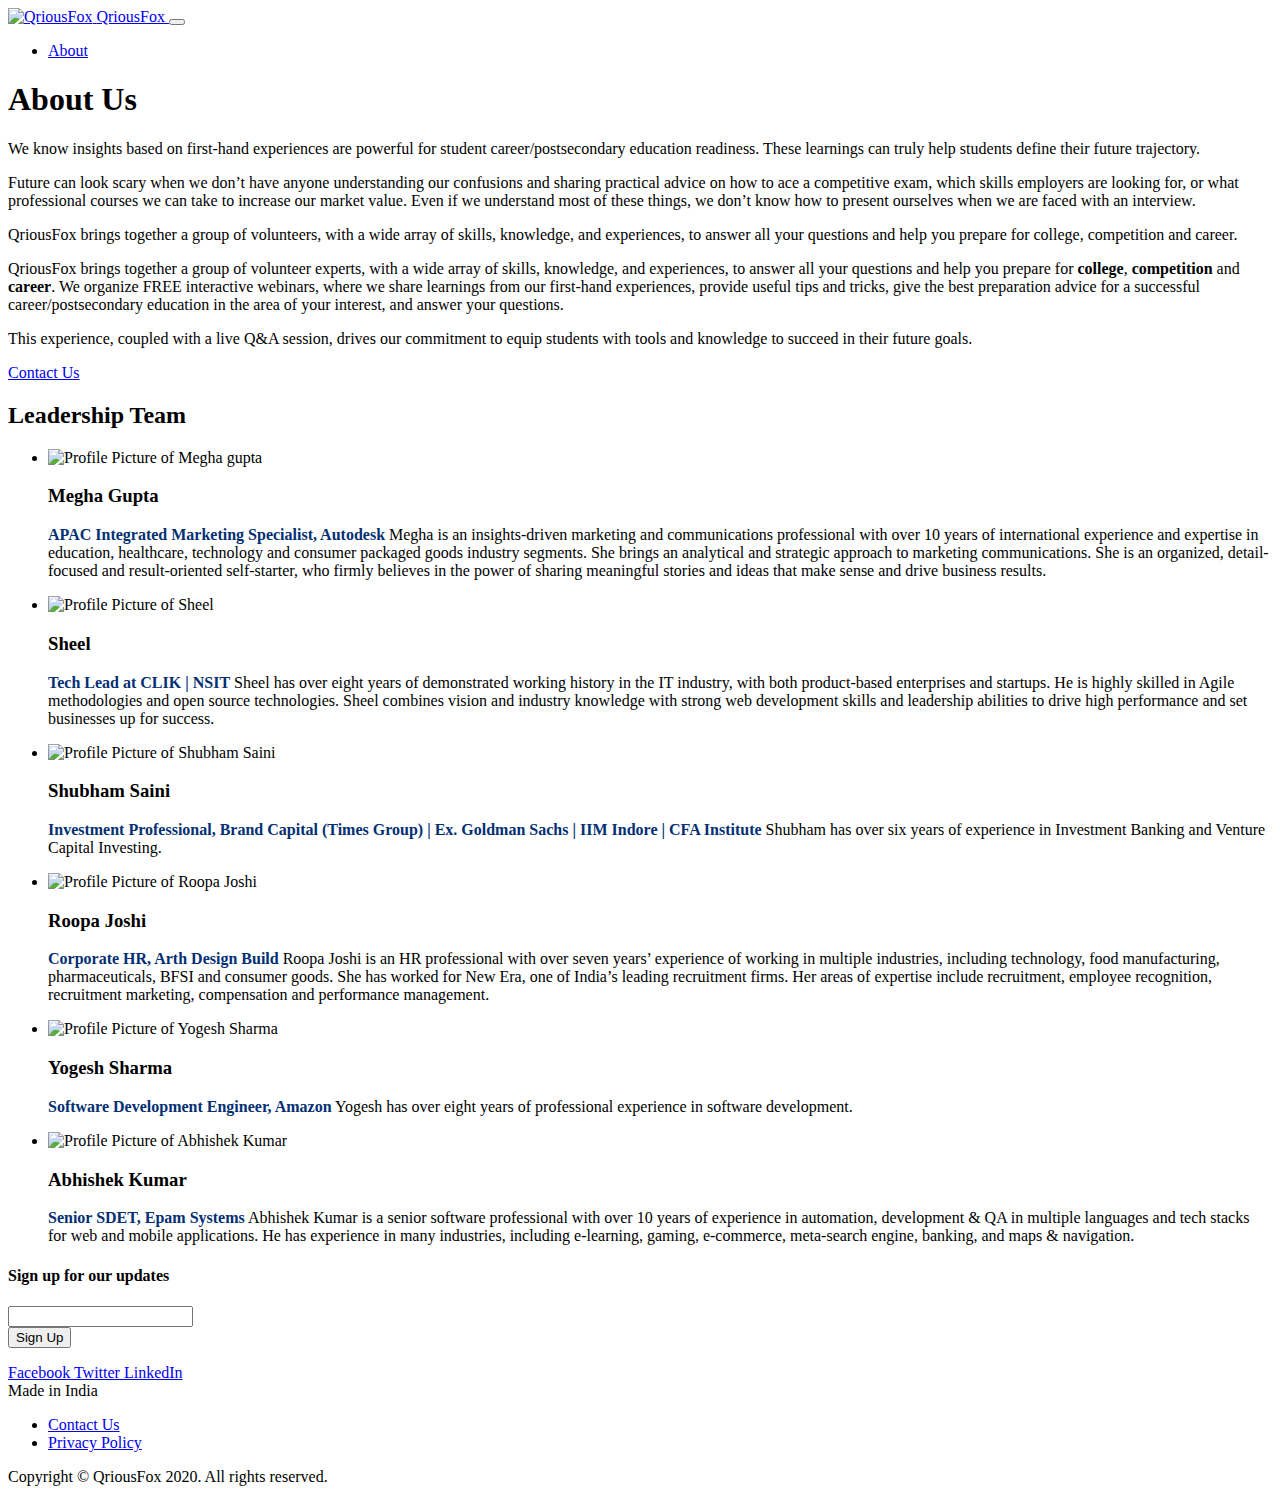
==== about.html @ caeaa798 "updated about us and name curiousfox to Qriousfox" ====
<html lang="en">

<head>
  <meta charset="utf-8">
  <title>About | Qrious Fox</title>


  <meta name="generator" content="Hugo 0.49.2">
  <meta charset="utf-8">
  <meta name="viewport" content="width=device-width, initial-scale=1, viewport-fit=cover">
  <base href="/">
  <title>Qrious Fox: Interact with future you</title>
  <meta name="description"
    content="QriousFox connects schools and college student  with industry experts who want to help students discover and build their professional interests, passions, and strengths.">

  <meta property="og:title" content="QriousFox: Work-based learning for school and college students">
  <meta property="og:type" content="website">
  <meta property="og:image" content="https://sheelpriy.github.io/images/q.m122.jpg">




  <link rel="stylesheet"
    href="https://d33wubrfki0l68.cloudfront.net/css/9fc21f8d74f7af740db2b15cad23321b2af7f7ea/main.90816.css">

  <link rel="icon" type="image/png" href="/favicon.png">
  <link href="https://fonts.googleapis.com/css?family=Maitree|Rosario:700|Work+Sans:200,400,500,600" rel="stylesheet">
  <script type="text/javascript" async="" src="https://www.google-analytics.com/analytics.js"></script>
  <script id="typef_orm_share" src="https://embed.typeform.com/embed.js"></script>
  <script src="https://kit.fontawesome.com/13265c37a9.js" crossorigin="anonymous"></script>
  <link href="https://kit-free.fontawesome.com/releases/latest/css/free-v4-shims.min.css" media="all" rel="stylesheet">
  <link href="https://kit-free.fontawesome.com/releases/latest/css/free-v4-font-face.min.css" media="all"
    rel="stylesheet">
  <link href="https://kit-free.fontawesome.com/releases/latest/css/free.min.css" media="all" rel="stylesheet">
  <!-- Global site tag (gtag.js) - Google Analytics -->
  <!-- Google Tag Manager -->
  <script>(function (w, d, s, l, i) {
      w[l] = w[l] || []; w[l].push({
        'gtm.start':
          new Date().getTime(), event: 'gtm.js'
      }); var f = d.getElementsByTagName(s)[0],
        j = d.createElement(s), dl = l != 'dataLayer' ? '&l=' + l : ''; j.async = true; j.src =
          'https://www.googletagmanager.com/gtm.js?id=' + i + dl; f.parentNode.insertBefore(j, f);
    })(window, document, 'script', 'dataLayer', 'GTM-WF23ZV5');</script>
  <!-- End Google Tag Manager -->

  <style type="text/css">
    #mc_embed_signup input.mce_inline_error {
      border-color: #6B0505;
    }

    #mc_embed_signup div.mce_inline_error {
      margin: 0 0 1em 0;
      padding: 5px 10px;
      background-color: #6B0505;
      font-weight: bold;
      z-index: 1;
      color: #fff;
    }
  </style>
  <style>
    @keyframes spinner-line-fade-more {

      0%,
      100% {
        opacity: 0;
        /* minimum opacity */
      }

      1% {
        opacity: 1;
      }
    }

    @keyframes spinner-line-fade-quick {

      0%,
      39%,
      100% {
        opacity: 0.25;
        /* minimum opacity */
      }

      40% {
        opacity: 1;
      }
    }

    @keyframes spinner-line-fade-default {

      0%,
      100% {
        opacity: 0.22;
        /* minimum opacity */
      }

      1% {
        opacity: 1;
      }
    }

    @keyframes spinner-line-shrink {

      0%,
      25%,
      100% {
        /* minimum scale and opacity */
        transform: scale(0.5);
        opacity: 0.25;
      }

      26% {
        transform: scale(1);
        opacity: 1;
      }
    }
  </style>
  <style type="text/css">
    /* Copyright 2014-present Evernote Corporation. All rights reserved. */
    @keyframes caretBlink {
      from {
        opacity: 1.0;
      }

      to {
        opacity: 0.0;
      }
    }

    @keyframes rotateSpinner {
      from {
        transform: rotate(0deg);
      }

      to {
        transform: rotate(360deg);
      }
    }

    #text-tool-caret {
      animation-name: caretBlink;
      animation-iteration-count: infinite;
      animation-timing-function: cubic-bezier(1.0, 0, 0, 1.0);
      animation-duration: 1s;
    }

    #en-markup-loading-spinner {
      position: absolute;
      top: calc(50% - 16px);
      left: calc(50% - 16px);
      width: 32px;
      height: 32px;
    }

    #en-markup-loading-spinner img {
      position: relative;
      top: 0px;
      left: 0px;
      animation-name: rotateSpinner;
      animation-duration: 0.6s;
      animation-iteration-count: infinite;
      animation-timing-function: linear;
    }
  </style>
  <style type="text/css">
    /* Copyright 2014-present Evernote Corporation. All rights reserved. */
    .skitchToastBoxContainer {
      position: absolute;
      width: 100%;
      text-align: center;
      top: 30px;
      -webkit-user-select: none;
      -moz-user-select: none;
      pointer-events: none;
    }

    .skitchToastBox {
      width: 200px;
      height: 16px;
      padding: 12px;
      background-color: rgba(47, 55, 61, 0.95);
      border-radius: 4px;
      color: white;
      cursor: default;
      font-size: 10pt;
      text-shadow: 1px 1px 2px rgba(0, 0, 0, 0.32);
      font-family: 'Soleil', Helvetica, Arial, sans-serif;
      border: 2px rgba(255, 255, 255, 0.38) solid;
    }

    .lang-zh-cn .skitchToastBox {
      font-family: '微软雅黑', 'Microsoft YaHei', SimSun,
        '&#x30E1;&#x30A4;&#x30EA;&#x30AA;', Meiryo, 'MS PGothic', 'Soleil',
        Helvetica, Arial, sans-serif;
    }

    .lang-ja-jp .skitchToastBox {
      font-family: '&#x30E1;&#x30A4;&#x30EA;&#x30AA;', Meiryo, 'MS PGothic',
        '微软雅黑', 'Microsoft YaHei', SimSun, 'Soleil', Helvetica, Arial,
        sans-serif;
    }

    .skitchToast {
      padding-left: 20px;
      padding-right: 20px;
      display: inline-block;
      height: 10px;
      color: #f1f5f8;
      text-align: center;
    }

    .skitchVisible {
      /* Don't remove this class it's a hack used by the Evernote Clipper */
    }
  </style>
  <style type="text/css">
    /* Copyright 2014-present Evernote Corporation. All rights reserved. */

    @font-face {
      font-family: 'Soleil';
      src: url([data-uri]);
      font-weight: normal;
      font-style: normal;
    }
  </style>
  <style type="text/css">
    /* Copyright 2019-present Evernote Corporation. All rights reserved. */

    #en-markup-disabled {
      position: fixed;
      z-index: 9999;
      width: 100%;
      height: 100%;
      top: 0px;
      left: 0px;
      cursor: default;
      -webkit-user-select: none;
    }

    #en-markup-alert-container {
      position: absolute;
      z-index: 9999;
      width: 450px;
      left: calc(50% - 225px);
      top: calc(50% - 85px);
      background-color: white;
      box-shadow: 0 2px 7px 1px rgba(0, 0, 0, 0.35);
      -webkit-user-select: none;
    }

    #en-markup-alert-container .cell-1 {
      position: relative;
      height: 110px;
      width: 105px;
      float: left;
      text-align: center;
      background-image: url([data-uri]);
      background-position: 65% 50%;
      background-repeat: no-repeat;
    }

    #en-markup-alert-container .cell-2 {
      position: relative;
      float: left;
      width: 345px;
      margin-top: 29px;
      margin-bottom: 20px;
    }

    #en-markup-alert-container .cell-2 .cell-2-title {
      margin-bottom: 5px;
      padding-right: 30px;
      font-size: 12pt;
      font-family: Tahoma, Arial;
    }

    #en-markup-alert-container .cell-2 .cell-2-message {
      padding-right: 30px;
      font-size: 9.5pt;
      font-family: Tahoma, Arial;
    }

    #en-markup-alert-container .cell-3 {
      position: relative;
      width: 450px;
      height: 60px;
      float: left;
      background-color: rgb(240, 240, 240);
    }

    #en-markup-alert-container .cell-3 button {
      position: absolute;
      top: 12px;
      right: 15px;
      width: 110px;
      height: 36px;
    }

    #en-markup-alert-container .cell-3 button.alt-button {
      position: absolute;
      top: 12px;
      right: 140px;
      width: 110px;
      height: 36px;
    }

    .team-member__bio b {
      color: #032f73 !important;
    }
  </style>
    <style>
      .hide{
        display: none !important;
      }
    </style>
</head>

<body data-spy="scroll" data-target="#primary-nav" data-offset="80" style="zoom: 1;" data-gr-c-s-loaded="true">

  <nav class="navbar navbar-expand-lg navbar-light bg-light sticky-top" id="primary-nav">
    <div class="container">
      <a class="navbar-brand" href="/">
        <img class="navbar-brand__icon"
          src="https://d33wubrfki0l68.cloudfront.net/images/f38f8c15296725ddecae28ad38c5350f70f164f6/icon-8x.png"
          alt="QriousFox">
        <span class="navbar-brand__title">QriousFox</span>
      </a>
      <button class="navbar-toggler hamburger hamburger--squeeze" type="button" data-toggle="collapse"
        data-target="#navbarSupportedContent" aria-controls="navbarSupportedContent" aria-expanded="false"
        aria-label="Toggle navigation">
        <span class="hamburger-box">
          <span class="hamburger-inner"></span>
        </span>
      </button>

      <div class="collapse navbar-collapse" id="navbarSupportedContent">
        <ul class="navbar-nav ml-auto">


          <li class="nav-item hide">
            <a class="nav-link " href="#services">Services</a>
          </li>

          <li class="nav-item hide">
            <a class="nav-link " href="#platform">Platform</a>
          </li>

          <li class="nav-item hide">
            <a class="nav-link " href="#testimonials">Testimonials</a>
          </li>

          <li class="nav-item">
            <a class="nav-link" href="/about/">About</a>
          </li>

          <li class="nav-item hide">
            <a class="nav-link " href="/contact-us/">Contact Us</a>
          </li>

        </ul>

      </div>
    </div>
  </nav>



  <div class="section">
    <section class="major-section bg-primary">
      <div class="container">
        <div class="row">
          <div class="col-12 col-md-6 order-1 order-md-0">
            <h1 class="major-section__heading">About Us</h1>
            <p class="lead major-section__lead">
              We know insights based on first-hand experiences are powerful for student career/postsecondary education readiness. These learnings can truly help students define their future trajectory.
            </p>
            <p class="major-section__text mb-5">
              Future can look scary when we don’t have anyone understanding our confusions and sharing practical advice on how to ace a competitive exam, which skills employers are looking for, or what professional courses we can take to increase our market value. Even if we understand most of these things, we don’t know how to present ourselves when we are faced with an interview.
            </p>

          </div>
          <div class="col-12 col-md-6 order-0 order-md-1">
            <div class="major-section__image major-section__image--about-us"></div>
          </div>

        </div>
        <div class="row">
          <div class="col-12 col-md-12 ">
            <p class="major-section__text mb-12">
              QriousFox brings together a group of volunteers, with a wide array of skills, knowledge, and experiences, to answer all your questions and help you prepare for 
              college, competition and career.
            </p>
            <p class="major-section__text mb-12">
              QriousFox brings together a group of volunteer experts, with a wide array of skills, knowledge, and experiences, to answer all your questions and help you prepare for <b>college</b>, <b>competition</b> and <b>career</b>. We organize FREE interactive webinars, where we share learnings from our first-hand experiences, provide useful tips and tricks, give the best preparation advice for a successful career/postsecondary education in the area of your interest, and answer your questions.
            </p>
            <p class="major-section__text mb-12">
              This experience, coupled with a live Q&A session, drives our commitment to equip students with tools and knowledge to succeed in their future goals.</p>
            <a class="btn btn-light major-section__cta" href="/contact-us/">Contact Us</a>
          </div>

        </div>
      </div>
    </section>

    <section class="hide">
      contact us:
      <form action="https://app.99inbound.com/api/e/NfAyXUtQ" method="POST" target="_blank">
        <input type="email" name="email" placeholder="enter your email">
        <input type="text" name="name" placeholder="enter your name">
        <button>Submit</button>
      </form>
    </section>

    <section class="leadership-team major-section">
      <div class="container">
        <div class="row">
          <div class="col">
            <h2 class="leadership-team__heading mb-lg-5">Leadership Team</h2>
            <ul class="team-members">
              <li class="team-member">
                <!--              <img alt="Profile Picture of Lauren Dwiggins" class="team-member__pic mb-2" src="https://d33wubrfki0l68.cloudfront.net/e46206fcb52bb50c4c97c564f708d07621dd73fe/a5482/images/bios/lauren-dwiggins.jpg">-->
                <img alt="Profile Picture of Megha gupta" class="team-member__pic mb-2"
                  src="https://res.cloudinary.com/dr6u3ssqa/image/upload/ar_3:3,c_fill/v1593270095/curious-fox/_1050457_d7tkqm.jpg">
                <div class="flex-lg-grow-1">
                  <h3 class="team-member__name">Megha Gupta</h3>
                  <!-- <h4 class="team-member__title">Co-Founder &amp; Chief Executive Officer</h4> -->
                  <p class="team-member__bio">
                    <b>APAC Integrated Marketing Specialist, Autodesk</b>

                    Megha is an insights-driven marketing and communications professional with over 10 years of
                    international experience and expertise in education, healthcare, technology and consumer packaged
                    goods industry segments. She brings an analytical and strategic approach to marketing
                    communications. She is an organized, detail-focused and result-oriented self-starter, who firmly
                    believes in the power of sharing meaningful stories and ideas that make sense and drive business
                    results.

                  </p>
                </div>
              </li>


              <li class="team-member">
                <img alt="Profile Picture of Sheel" class="team-member__pic mb-2"
                  src="http://res.cloudinary.com/dr6u3ssqa/image/upload/ar_3:3,c_fill/v1593338749/curious-fox/sheelpriy_nfy6fy.jpg">
                <div class="flex-lg-grow-1">
                  <h3 class="team-member__name">Sheel</h3>
                  <!-- <h4 class="team-member__title">Co-founder &amp; Chief Program Officer</h4> -->
                  <p class="team-member__bio">
                    <b>Tech Lead at CLIK | NSIT</b>
                    Sheel has over eight years of demonstrated working history in the IT industry,
                    with both product-based enterprises and startups.
                    He is highly skilled in Agile methodologies and open source technologies.
                    Sheel combines vision and industry knowledge with strong web development skills and leadership
                    abilities to drive high performance and set businesses up for success.
                  </p>
                </div>
              </li>

              <li class="team-member">
                <img alt="Profile Picture of Shubham Saini" class="team-member__pic mb-2"
                  src="https://res.cloudinary.com/dr6u3ssqa/image/upload/ar_3:3,c_fill/v1593339536/curious-fox/5P5A1528_nimmu8.jpg">
                <div class="flex-lg-grow-1">
                  <h3 class="team-member__name">Shubham Saini</h3>
                  <!-- <h4 class="team-member__title">Co-founder &amp; Chief Program Officer</h4> -->
                  <p class="team-member__bio">
                    <b>Investment Professional, Brand Capital (Times Group) | Ex. Goldman Sachs | IIM Indore | CFA
                      Institute</b>

                    Shubham has over six years of experience in Investment Banking and Venture Capital Investing.

                  </p>
                </div>
              </li>

              <li class="team-member">
                <img alt="Profile Picture of Roopa Joshi" class="team-member__pic mb-2"
                  src="https://res.cloudinary.com/dr6u3ssqa/image/upload/ar_3:3,c_fill/v1593338390/curious-fox/IMG_20190706_194839_zaznlo.jpg">
                <div class="flex-lg-grow-1">
                  <h3 class="team-member__name">Roopa Joshi</h3>
                  <!-- <h4 class="team-member__title">Co-founder &amp; Chief Program Officer</h4> -->
                  <p class="team-member__bio">
                    <b>Corporate HR, Arth Design Build</b>

                    Roopa Joshi is an HR professional with over seven years’ experience of working in multiple
                    industries, including technology, food manufacturing, pharmaceuticals, BFSI and consumer goods. She
                    has worked for New Era, one of India’s leading recruitment firms. Her areas of expertise include
                    recruitment, employee recognition, recruitment marketing, compensation and performance management.
                  </p>
                </div>
              </li>

              <li class="team-member">
                <img alt="Profile Picture of Yogesh Sharma" class="team-member__pic mb-2"
                  src="https://res.cloudinary.com/dr6u3ssqa/image/upload/ar_3:3,c_fill/v1593339626/curious-fox/IMG_2319_lcimeb.jpg">
                <div class="flex-lg-grow-1">
                  <h3 class="team-member__name">Yogesh Sharma</h3>
                  <!-- <h4 class="team-member__title">Co-founder &amp; Chief Program Officer</h4> -->
                  <p class="team-member__bio">
                    <b>Software Development Engineer, Amazon</b>
                    Yogesh has over eight years of professional experience in software development.

                  </p>
                </div>
              </li>

              <li class="team-member">
                <img alt="Profile Picture of Abhishek Kumar" class="team-member__pic mb-2"
                  src="https://res.cloudinary.com/dr6u3ssqa/image/upload/ar_3:3,c_fill/v1593338389/curious-fox/MicrosoftTeams-image_z6jyz3.jpg">
                <div class="flex-lg-grow-1">
                  <h3 class="team-member__name">Abhishek Kumar</h3>
                  <!-- <h4 class="team-member__title">Co-founder &amp; Chief Program Officer</h4> -->
                  <p class="team-member__bio">
                    <b>Senior SDET, Epam Systems</b>
                    Abhishek Kumar is a senior software professional with over 10 years of experience in automation, development & QA in multiple languages and tech stacks for web and mobile applications. He has experience in many industries, including e-learning, gaming, e-commerce, meta-search engine, banking, and maps & navigation.


                  </p>
                </div>
              </li>

            </ul>
          </div>
        </div>
      </div>
    </section>
  </div>


  <footer class="footer pb-4 pt-2 pt-md-4">
    <div class="container">
      <div class="row">
        <div class="col-12 col-md-6 order-md-2 mb-5">
          <h4 class="footer__newsletter-signup">Sign up for our updates</h4>
          <form class="validate footer__form" action="https://mebowbow.com" method="post"
            id="mc-embedded-subscribe-form" name="mc-embedded-subscribe-form" target="_blank" novalidate="novalidate">
            <div class="form-group footer__email-form-group">
              <input type="email" name="EMAIL" value="" class="footer__email-input form-control required email"
                id="mce-EMAIL" aria-required="true">
            </div>
            <div id="mce-responses">
              <div class="response" id="mce-error-response" style="display: none;"></div>
              <div class="response" id="mce-success-response" style="display: none;"></div>
            </div>
            <button type="submit" class="btn btn-primary mb-lg-3 ml-lg-2">Sign Up</button>

            <div style="position: absolute; left: -5000px;" aria-hidden="true">
              <input type="text" name="b_a2eb1a7f772072e4233db22a1_3378c0570f" tabindex="-1" value="">
            </div>
          </form>
        </div>
        <div class="col-12 col-md-6 order-md-1">
          <div class="d-flex align-content-center footer__social-media">
            <div class="footer__logo"></div>
            <a href="https://www.facebook.com/" target="_blank">
              <i class="fa fa-facebook-square" aria-hidden="true"></i>
              <span class="sr-only">Facebook</span>
            </a>
            <a href="https://twitter.com/" target="_blank">
              <i class="fa fa-twitter" aria-hidden="true"></i>
              <span class="sr-only">Twitter</span>
            </a>
            <a href="https://www.linkedin.com/" target="_blank">
              <i class="fa fa-linkedin-square" aria-hidden="true"></i>
              <span class="sr-only">LinkedIn</span>
            </a>
          </div>
          <div class="d-lg-inline-block footer__extra-info">
            Made in India
          </div>
          <div class="d-lg-inline-block ml-lg-2 footer__extra-info">
            <ul class="footer__links">
              <li class="footer__link"><a href="#">Contact Us</a></li>
              <li class="footer__link"><a href="#">Privacy Policy</a></li>
            </ul>
          </div>
          <div class="footer__copyright">
            Copyright © QriousFox 2020. All rights reserved.
          </div>
        </div>
      </div>
    </div>
  </footer>


  <script src="https://code.jquery.com/jquery-3.5.1.slim.min.js"
    integrity="sha384-DfXdz2htPH0lsSSs5nCTpuj/zy4C+OGpamoFVy38MVBnE+IbbVYUew+OrCXaRkfj"
    crossorigin="anonymous"></script>
  <script src="https://cdn.jsdelivr.net/npm/popper.js@1.16.0/dist/umd/popper.min.js"
    integrity="sha384-Q6E9RHvbIyZFJoft+2mJbHaEWldlvI9IOYy5n3zV9zzTtmI3UksdQRVvoxMfooAo"
    crossorigin="anonymous"></script>
  <script src="https://stackpath.bootstrapcdn.com/bootstrap/4.5.0/js/bootstrap.min.js"
    integrity="sha384-OgVRvuATP1z7JjHLkuOU7Xw704+h835Lr+6QL9UvYjZE3Ipu6Tp75j7Bh/kR0JKI"
    crossorigin="anonymous"></script>
  <script type="text/javascript" src="//s3.amazonaws.com/downloads.mailchimp.com/js/mc-validate.js"></script>
  <script
    type="text/javascript">(function ($) { window.fnames = new Array(); window.ftypes = new Array(); fnames[0] = 'EMAIL'; ftypes[0] = 'email'; fnames[1] = 'FNAME'; ftypes[1] = 'text'; fnames[2] = 'LNAME'; ftypes[2] = 'text'; fnames[3] = 'ADDRESS'; ftypes[3] = 'address'; fnames[4] = 'PHONE'; ftypes[4] = 'phone'; fnames[5] = 'BIRTHDAY'; ftypes[5] = 'birthday'; }(jQuery)); var $mcj = jQuery.noConflict(true);</script>

  <script
    src="https://d33wubrfki0l68.cloudfront.net/js/0a189c7992add4c1452362a07d4bfa2ccd5c55f1/main.90816.js"></script>




</body>

</html>
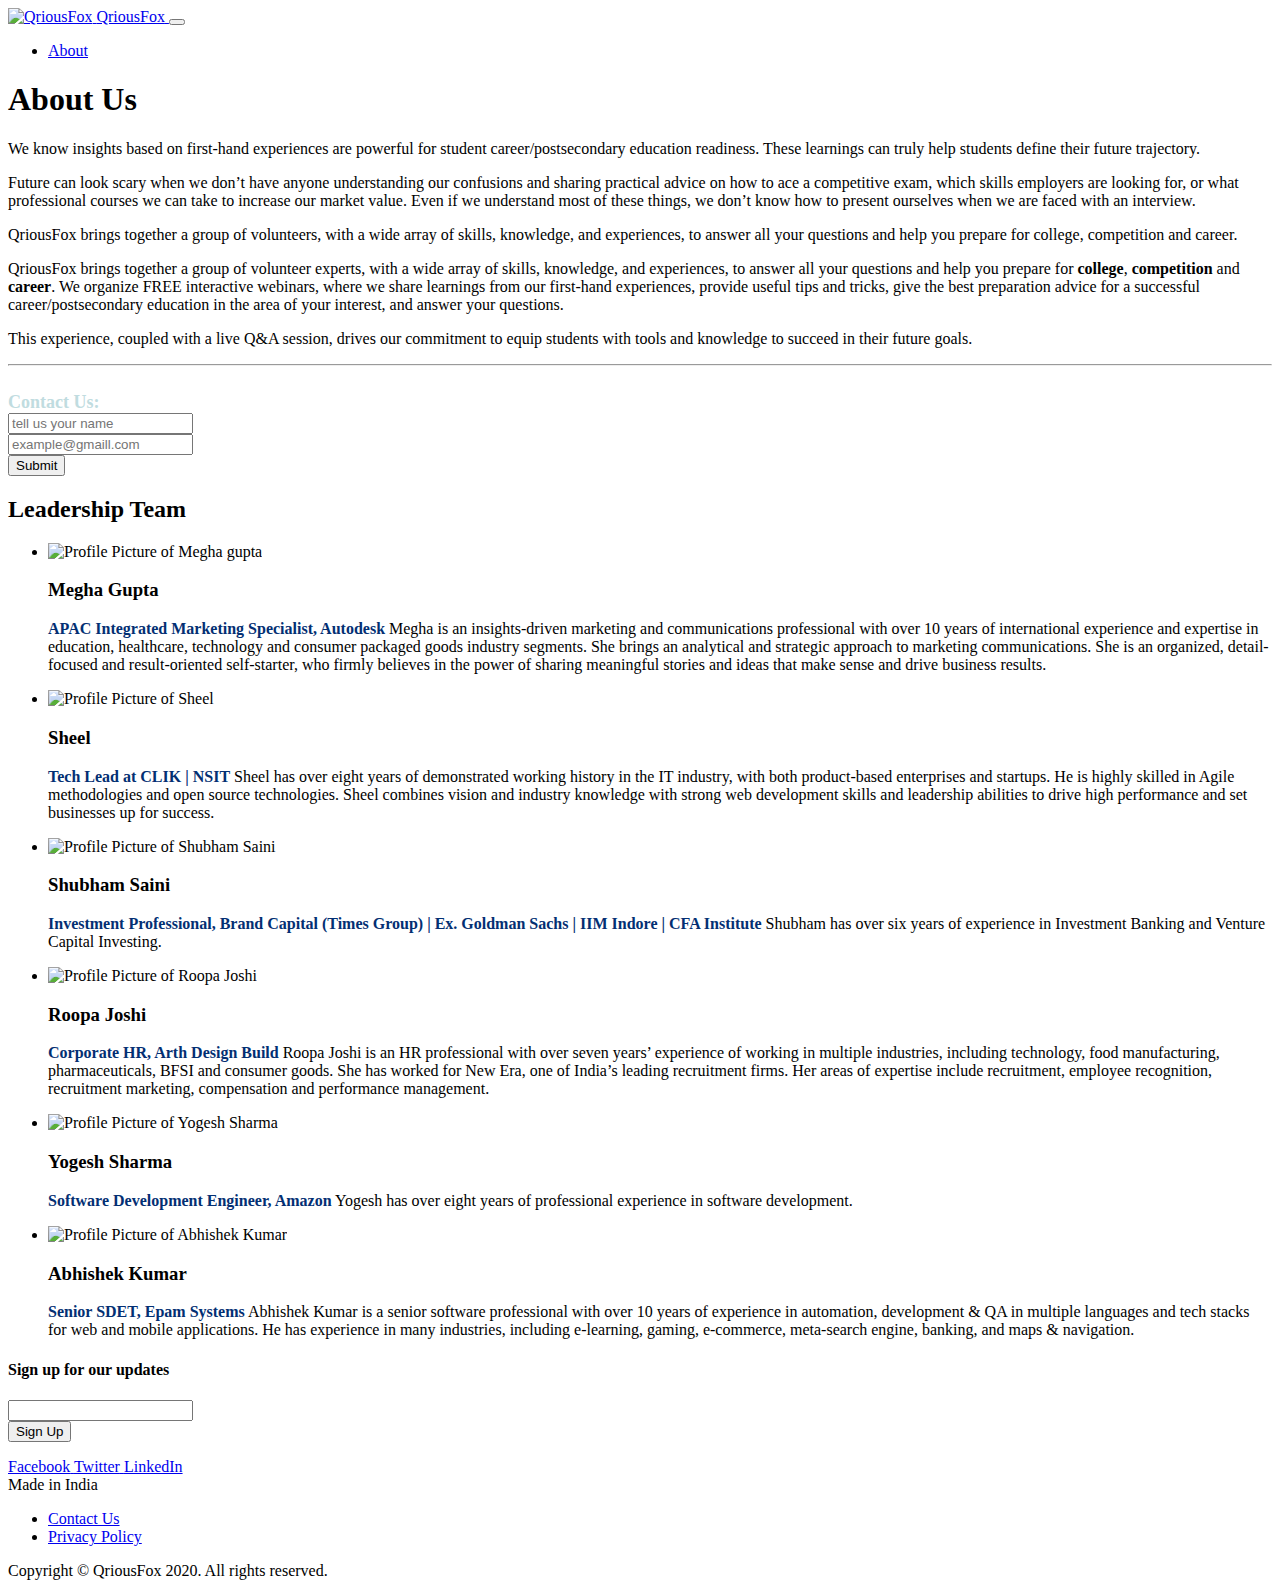
==== commit 4e57fab5: "fixed http urls and contact us form" ====
--- a/about.html
+++ b/about.html
@@ -308,11 +308,11 @@
       color: #032f73 !important;
     }
   </style>
-    <style>
-      .hide{
-        display: none !important;
-      }
-    </style>
+  <style>
+    .hide {
+      display: none !important;
+    }
+  </style>
 </head>
 
 <body data-spy="scroll" data-target="#primary-nav" data-offset="80" style="zoom: 1;" data-gr-c-s-loaded="true">
@@ -372,10 +372,14 @@
           <div class="col-12 col-md-6 order-1 order-md-0">
             <h1 class="major-section__heading">About Us</h1>
             <p class="lead major-section__lead">
-              We know insights based on first-hand experiences are powerful for student career/postsecondary education readiness. These learnings can truly help students define their future trajectory.
+              We know insights based on first-hand experiences are powerful for student career/postsecondary education
+              readiness. These learnings can truly help students define their future trajectory.
             </p>
             <p class="major-section__text mb-5">
-              Future can look scary when we don’t have anyone understanding our confusions and sharing practical advice on how to ace a competitive exam, which skills employers are looking for, or what professional courses we can take to increase our market value. Even if we understand most of these things, we don’t know how to present ourselves when we are faced with an interview.
+              Future can look scary when we don’t have anyone understanding our confusions and sharing practical advice
+              on how to ace a competitive exam, which skills employers are looking for, or what professional courses we
+              can take to increase our market value. Even if we understand most of these things, we don’t know how to
+              present ourselves when we are faced with an interview.
             </p>
 
           </div>
@@ -387,28 +391,50 @@
         <div class="row">
           <div class="col-12 col-md-12 ">
             <p class="major-section__text mb-12">
-              QriousFox brings together a group of volunteers, with a wide array of skills, knowledge, and experiences, to answer all your questions and help you prepare for 
+              QriousFox brings together a group of volunteers, with a wide array of skills, knowledge, and experiences,
+              to answer all your questions and help you prepare for
               college, competition and career.
             </p>
             <p class="major-section__text mb-12">
-              QriousFox brings together a group of volunteer experts, with a wide array of skills, knowledge, and experiences, to answer all your questions and help you prepare for <b>college</b>, <b>competition</b> and <b>career</b>. We organize FREE interactive webinars, where we share learnings from our first-hand experiences, provide useful tips and tricks, give the best preparation advice for a successful career/postsecondary education in the area of your interest, and answer your questions.
+              QriousFox brings together a group of volunteer experts, with a wide array of skills, knowledge, and
+              experiences, to answer all your questions and help you prepare for <b>college</b>, <b>competition</b> and
+              <b>career</b>. We organize FREE interactive webinars, where we share learnings from our first-hand
+              experiences, provide useful tips and tricks, give the best preparation advice for a successful
+              career/postsecondary education in the area of your interest, and answer your questions.
             </p>
             <p class="major-section__text mb-12">
-              This experience, coupled with a live Q&A session, drives our commitment to equip students with tools and knowledge to succeed in their future goals.</p>
-            <a class="btn btn-light major-section__cta" href="/contact-us/">Contact Us</a>
+              This experience, coupled with a live Q&A session, drives our commitment to equip students with tools and
+              knowledge to succeed in their future goals.</p>
+
+            <hr>
+            </hr>
+            <br>
+            <label style="color: #c0dce0; font-size: large; font-weight: 600;">Contact Us:</label>
+            <form class="validate footer__form" action="https://app.99inbound.com/api/e/NfAyXUtQ" method="post"
+              id="mc-embedded-subscribe-form" name="mc-embedded-subscribe-form" target="_blank" novalidate="novalidate">
+
+              <div class="form-group footer__email-form-group">
+                <input type="text" name="name" value="" style="max-width: 90%;" placeholder="tell us your name "
+                  class="footer__email-input form-control required email" id="mce-EMAIL" aria-required="true">
+              </div>
+              <div class="form-group footer__email-form-group">
+                <input type="email" name="EMAIL" value="" placeholder="example@gmaill.com" style="max-width: 90%;"
+                  class="footer__email-input form-control required email" id="mce-EMAIL" aria-required="true">
+              </div>
+              <button type="submit" class="btn btn-light major-section__cta mb-lg-3 ml-lg-2">Submit</button>
+              <!-- <a class="btn btn-light major-section__cta" href="/contact-us/">Contact Us</a> -->
+              <div style="position: absolute; left: -5000px;" aria-hidden="true">
+                <input type="text" name="b_a2eb1a7f772072e4233db22a1_3378c0570f" tabindex="-1" value="">
+              </div>
+            </form>
           </div>
 
         </div>
       </div>
     </section>
 
-    <section class="hide">
-      contact us:
-      <form action="https://app.99inbound.com/api/e/NfAyXUtQ" method="POST" target="_blank">
-        <input type="email" name="email" placeholder="enter your email">
-        <input type="text" name="name" placeholder="enter your name">
-        <button>Submit</button>
-      </form>
+    <section class="">
+
     </section>
 
     <section class="leadership-team major-section">
@@ -441,7 +467,7 @@
 
               <li class="team-member">
                 <img alt="Profile Picture of Sheel" class="team-member__pic mb-2"
-                  src="http://res.cloudinary.com/dr6u3ssqa/image/upload/ar_3:3,c_fill/v1593338749/curious-fox/sheelpriy_nfy6fy.jpg">
+                  src="https://res.cloudinary.com/dr6u3ssqa/image/upload/ar_3:3,c_fill/v1593338749/curious-fox/sheelpriy_nfy6fy.jpg">
                 <div class="flex-lg-grow-1">
                   <h3 class="team-member__name">Sheel</h3>
                   <!-- <h4 class="team-member__title">Co-founder &amp; Chief Program Officer</h4> -->
@@ -511,7 +537,10 @@
                   <!-- <h4 class="team-member__title">Co-founder &amp; Chief Program Officer</h4> -->
                   <p class="team-member__bio">
                     <b>Senior SDET, Epam Systems</b>
-                    Abhishek Kumar is a senior software professional with over 10 years of experience in automation, development & QA in multiple languages and tech stacks for web and mobile applications. He has experience in many industries, including e-learning, gaming, e-commerce, meta-search engine, banking, and maps & navigation.
+                    Abhishek Kumar is a senior software professional with over 10 years of experience in automation,
+                    development & QA in multiple languages and tech stacks for web and mobile applications. He has
+                    experience in many industries, including e-learning, gaming, e-commerce, meta-search engine,
+                    banking, and maps & navigation.
 
 
                   </p>
@@ -531,7 +560,7 @@
       <div class="row">
         <div class="col-12 col-md-6 order-md-2 mb-5">
           <h4 class="footer__newsletter-signup">Sign up for our updates</h4>
-          <form class="validate footer__form" action="https://mebowbow.com" method="post"
+          <form class="validate footer__form" action="https://app.99inbound.com/api/e/G2QI7BEG" method="post"
             id="mc-embedded-subscribe-form" name="mc-embedded-subscribe-form" target="_blank" novalidate="novalidate">
             <div class="form-group footer__email-form-group">
               <input type="email" name="EMAIL" value="" class="footer__email-input form-control required email"
@@ -591,7 +620,7 @@
   <script src="https://stackpath.bootstrapcdn.com/bootstrap/4.5.0/js/bootstrap.min.js"
     integrity="sha384-OgVRvuATP1z7JjHLkuOU7Xw704+h835Lr+6QL9UvYjZE3Ipu6Tp75j7Bh/kR0JKI"
     crossorigin="anonymous"></script>
-  <script type="text/javascript" src="//s3.amazonaws.com/downloads.mailchimp.com/js/mc-validate.js"></script>
+  <!-- <script type="text/javascript" src="//s3.amazonaws.com/downloads.mailchimp.com/js/mc-validate.js"></script> -->
   <script
     type="text/javascript">(function ($) { window.fnames = new Array(); window.ftypes = new Array(); fnames[0] = 'EMAIL'; ftypes[0] = 'email'; fnames[1] = 'FNAME'; ftypes[1] = 'text'; fnames[2] = 'LNAME'; ftypes[2] = 'text'; fnames[3] = 'ADDRESS'; ftypes[3] = 'address'; fnames[4] = 'PHONE'; ftypes[4] = 'phone'; fnames[5] = 'BIRTHDAY'; ftypes[5] = 'birthday'; }(jQuery)); var $mcj = jQuery.noConflict(true);</script>
 
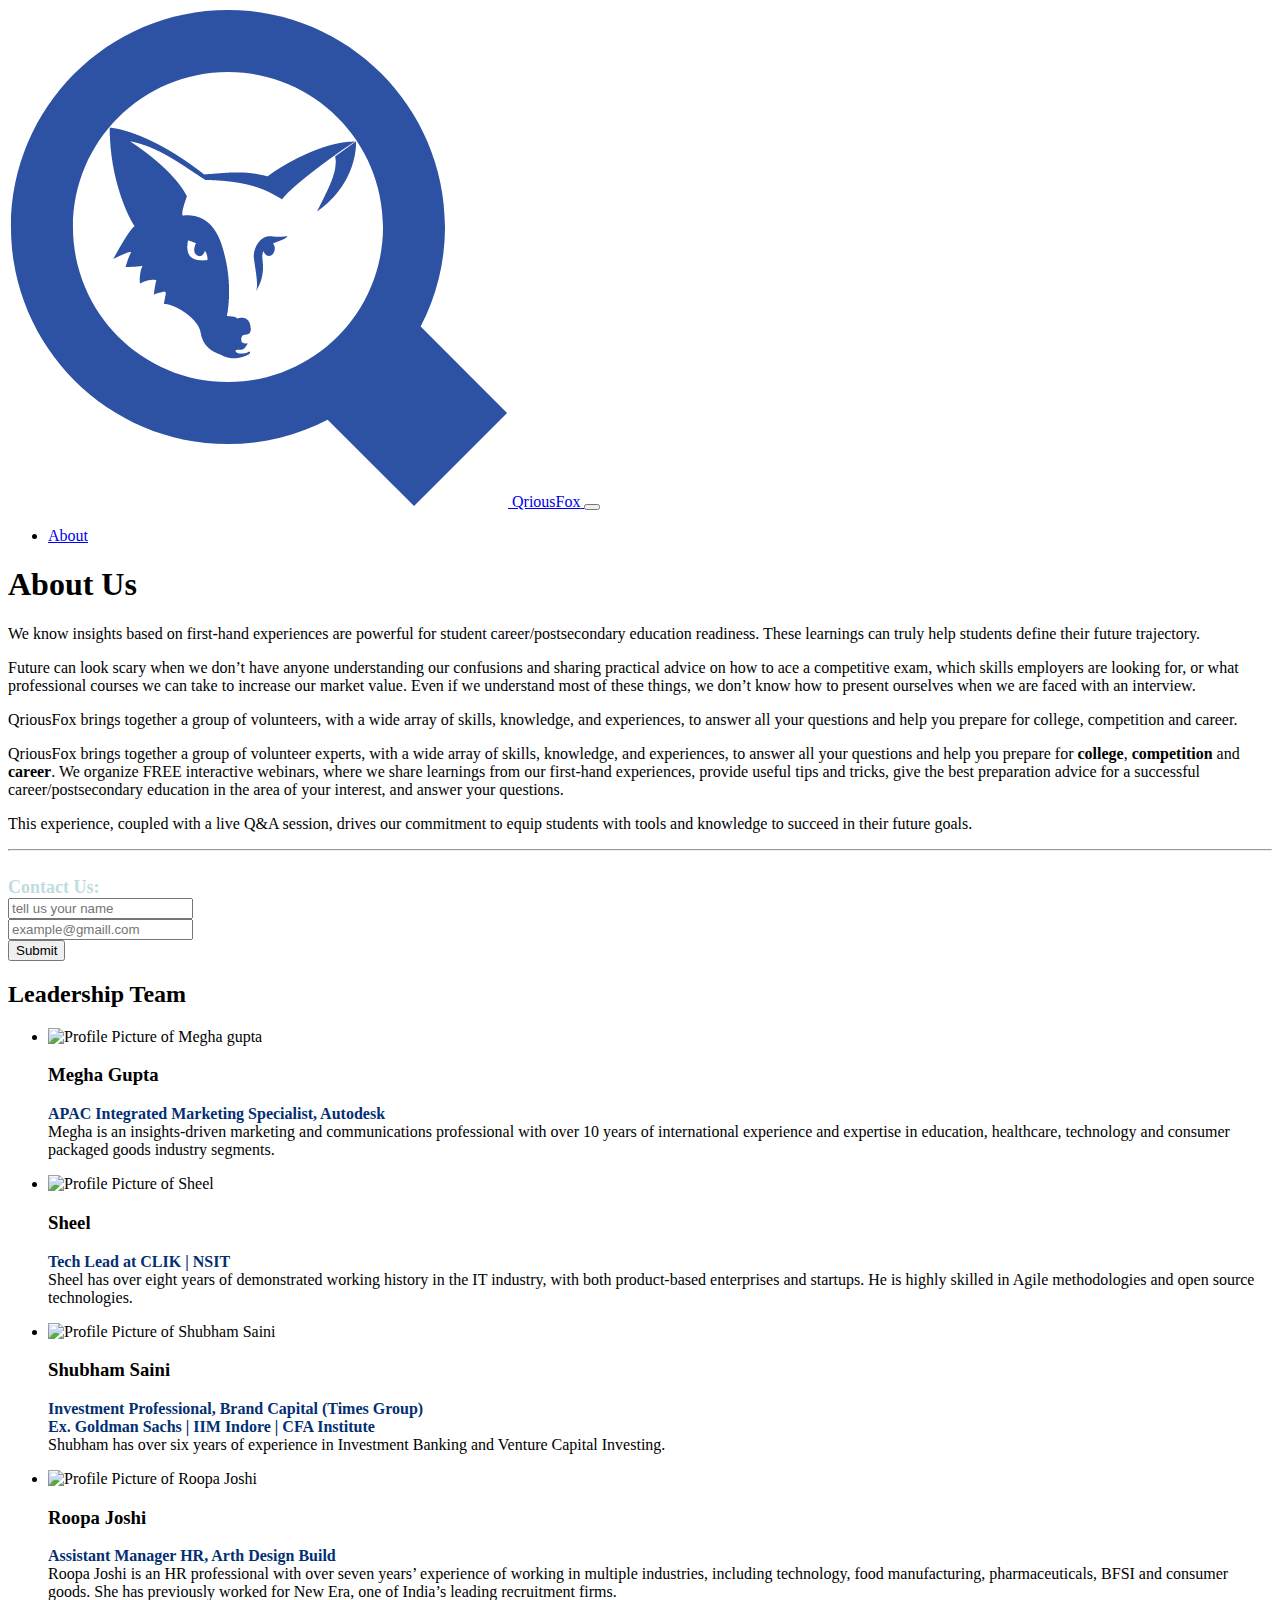
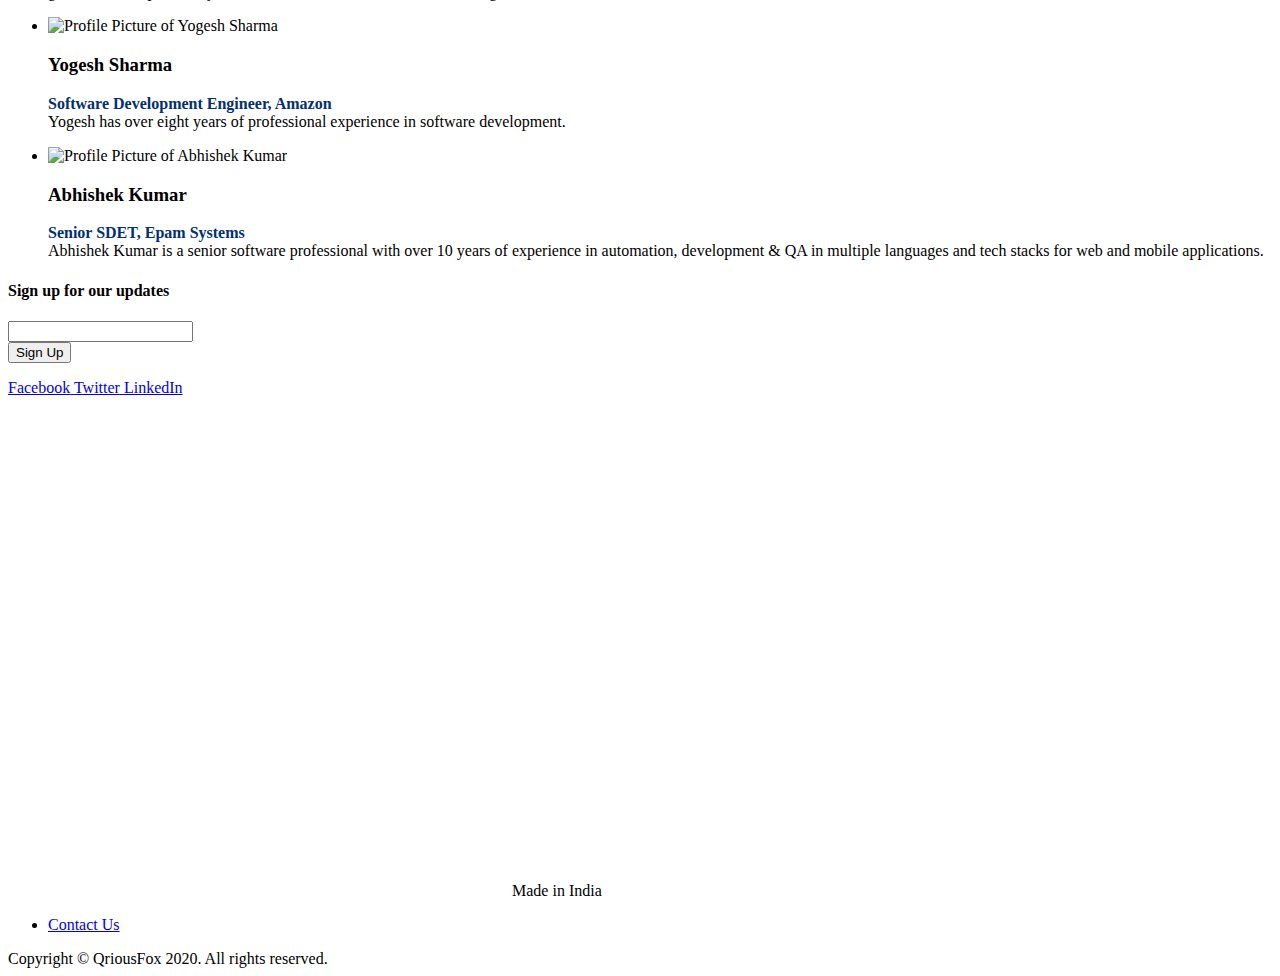
==== commit 6e2958f4: "Updated logo, favicon, footer logo, about profile content" ====
--- a/about.html
+++ b/about.html
@@ -2,14 +2,13 @@
 
 <head>
   <meta charset="utf-8">
-  <title>About | Qrious Fox</title>
+  <title>QriousFox - About</title>
 
 
   <meta name="generator" content="Hugo 0.49.2">
   <meta charset="utf-8">
   <meta name="viewport" content="width=device-width, initial-scale=1, viewport-fit=cover">
   <base href="/">
-  <title>Qrious Fox: Interact with future you</title>
   <meta name="description"
     content="QriousFox connects schools and college student  with industry experts who want to help students discover and build their professional interests, passions, and strengths.">
 
@@ -23,7 +22,7 @@
   <link rel="stylesheet"
     href="https://d33wubrfki0l68.cloudfront.net/css/9fc21f8d74f7af740db2b15cad23321b2af7f7ea/main.90816.css">
 
-  <link rel="icon" type="image/png" href="/favicon.png">
+  <link rel="icon" type="image/png" href="/favicon.ico">
   <link href="https://fonts.googleapis.com/css?family=Maitree|Rosario:700|Work+Sans:200,400,500,600" rel="stylesheet">
   <script type="text/javascript" async="" src="https://www.google-analytics.com/analytics.js"></script>
   <script id="typef_orm_share" src="https://embed.typeform.com/embed.js"></script>
@@ -33,15 +32,15 @@
     rel="stylesheet">
   <link href="https://kit-free.fontawesome.com/releases/latest/css/free.min.css" media="all" rel="stylesheet">
   <!-- Global site tag (gtag.js) - Google Analytics -->
-  <!-- Google Tag Manager -->
-  <script>(function (w, d, s, l, i) {
-      w[l] = w[l] || []; w[l].push({
-        'gtm.start':
-          new Date().getTime(), event: 'gtm.js'
-      }); var f = d.getElementsByTagName(s)[0],
-        j = d.createElement(s), dl = l != 'dataLayer' ? '&l=' + l : ''; j.async = true; j.src =
-          'https://www.googletagmanager.com/gtm.js?id=' + i + dl; f.parentNode.insertBefore(j, f);
-    })(window, document, 'script', 'dataLayer', 'GTM-WF23ZV5');</script>
+  <script async src="https://www.googletagmanager.com/gtag/js?id=UA-171489628-1"></script>
+  <script>
+    window.dataLayer = window.dataLayer || [];
+    function gtag(){dataLayer.push(arguments);}
+    gtag('js', new Date());
+  
+    gtag('config', 'UA-171489628-1');
+  </script>
+    <!-- End Google Tag Manager -->
   <!-- End Google Tag Manager -->
 
   <style type="text/css">
@@ -321,7 +320,7 @@
     <div class="container">
       <a class="navbar-brand" href="/">
         <img class="navbar-brand__icon"
-          src="https://d33wubrfki0l68.cloudfront.net/images/f38f8c15296725ddecae28ad38c5350f70f164f6/icon-8x.png"
+          src="/img/logo/qfox_blue.png"
           alt="QriousFox">
         <span class="navbar-brand__title">QriousFox</span>
       </a>
@@ -409,17 +408,18 @@
             <hr>
             </hr>
             <br>
+            <!-- contact us form -->
             <label style="color: #c0dce0; font-size: large; font-weight: 600;">Contact Us:</label>
             <form class="validate footer__form" action="https://app.99inbound.com/api/e/NfAyXUtQ" method="post"
-              id="mc-embedded-subscribe-form" name="mc-embedded-subscribe-form" target="_blank" novalidate="novalidate">
+              id="mc-embedded-subscribe-form" name="mc-embedded-subscribe-form" target="_blank">
 
               <div class="form-group footer__email-form-group">
-                <input type="text" name="name" value="" style="max-width: 90%;" placeholder="tell us your name "
-                  class="footer__email-input form-control required email" id="mce-EMAIL" aria-required="true">
+                <input type="text" name="name" value="" style="max-width: 95%;" placeholder="tell us your name "
+                  class="footer__email-input form-control required email" id="mce-EMAIL" aria-required="true" required>
               </div>
               <div class="form-group footer__email-form-group">
-                <input type="email" name="EMAIL" value="" placeholder="example@gmaill.com" style="max-width: 90%;"
-                  class="footer__email-input form-control required email" id="mce-EMAIL" aria-required="true">
+                <input type="email" name="EMAIL" value="" placeholder="example@gmaill.com" style="max-width: 95%;"
+                  class="footer__email-input form-control required email" id="mce-EMAIL" aria-required="true" required>
               </div>
               <button type="submit" class="btn btn-light major-section__cta mb-lg-3 ml-lg-2">Submit</button>
               <!-- <a class="btn btn-light major-section__cta" href="/contact-us/">Contact Us</a> -->
@@ -427,6 +427,7 @@
                 <input type="text" name="b_a2eb1a7f772072e4233db22a1_3378c0570f" tabindex="-1" value="">
               </div>
             </form>
+            <!-- END: contact us form -->
           </div>
 
         </div>
@@ -452,13 +453,8 @@
                   <!-- <h4 class="team-member__title">Co-Founder &amp; Chief Executive Officer</h4> -->
                   <p class="team-member__bio">
                     <b>APAC Integrated Marketing Specialist, Autodesk</b>
-
-                    Megha is an insights-driven marketing and communications professional with over 10 years of
-                    international experience and expertise in education, healthcare, technology and consumer packaged
-                    goods industry segments. She brings an analytical and strategic approach to marketing
-                    communications. She is an organized, detail-focused and result-oriented self-starter, who firmly
-                    believes in the power of sharing meaningful stories and ideas that make sense and drive business
-                    results.
+                    <br/>
+                    Megha is an insights-driven marketing and communications professional with over 10 years of international experience and expertise in education, healthcare, technology and consumer packaged goods industry segments.
 
                   </p>
                 </div>
@@ -473,11 +469,8 @@
                   <!-- <h4 class="team-member__title">Co-founder &amp; Chief Program Officer</h4> -->
                   <p class="team-member__bio">
                     <b>Tech Lead at CLIK | NSIT</b>
-                    Sheel has over eight years of demonstrated working history in the IT industry,
-                    with both product-based enterprises and startups.
-                    He is highly skilled in Agile methodologies and open source technologies.
-                    Sheel combines vision and industry knowledge with strong web development skills and leadership
-                    abilities to drive high performance and set businesses up for success.
+                    <br/>
+                    Sheel has over eight years of demonstrated working history in the IT industry, with both product-based enterprises and startups. He is highly skilled in Agile methodologies and open source technologies. 
                   </p>
                 </div>
               </li>
@@ -489,10 +482,10 @@
                   <h3 class="team-member__name">Shubham Saini</h3>
                   <!-- <h4 class="team-member__title">Co-founder &amp; Chief Program Officer</h4> -->
                   <p class="team-member__bio">
-                    <b>Investment Professional, Brand Capital (Times Group) | Ex. Goldman Sachs | IIM Indore | CFA
+                    <b>Investment Professional, Brand Capital (Times Group) <br/> Ex. Goldman Sachs | IIM Indore | CFA
                       Institute</b>
-
-                    Shubham has over six years of experience in Investment Banking and Venture Capital Investing.
+                      <br/>  
+                      Shubham has over six years of experience in Investment Banking and Venture Capital Investing.
 
                   </p>
                 </div>
@@ -505,12 +498,9 @@
                   <h3 class="team-member__name">Roopa Joshi</h3>
                   <!-- <h4 class="team-member__title">Co-founder &amp; Chief Program Officer</h4> -->
                   <p class="team-member__bio">
-                    <b>Corporate HR, Arth Design Build</b>
-
-                    Roopa Joshi is an HR professional with over seven years’ experience of working in multiple
-                    industries, including technology, food manufacturing, pharmaceuticals, BFSI and consumer goods. She
-                    has worked for New Era, one of India’s leading recruitment firms. Her areas of expertise include
-                    recruitment, employee recognition, recruitment marketing, compensation and performance management.
+                    <b>Assistant Manager HR, Arth Design Build</b>
+                    <br/>
+                    Roopa Joshi is an HR professional with over seven years’ experience of working in multiple industries, including technology, food manufacturing, pharmaceuticals, BFSI and consumer goods. She has previously worked for New Era, one of India’s leading recruitment firms.
                   </p>
                 </div>
               </li>
@@ -523,6 +513,7 @@
                   <!-- <h4 class="team-member__title">Co-founder &amp; Chief Program Officer</h4> -->
                   <p class="team-member__bio">
                     <b>Software Development Engineer, Amazon</b>
+                    <br/>
                     Yogesh has over eight years of professional experience in software development.
 
                   </p>
@@ -537,10 +528,8 @@
                   <!-- <h4 class="team-member__title">Co-founder &amp; Chief Program Officer</h4> -->
                   <p class="team-member__bio">
                     <b>Senior SDET, Epam Systems</b>
-                    Abhishek Kumar is a senior software professional with over 10 years of experience in automation,
-                    development & QA in multiple languages and tech stacks for web and mobile applications. He has
-                    experience in many industries, including e-learning, gaming, e-commerce, meta-search engine,
-                    banking, and maps & navigation.
+                    <br/>
+                    Abhishek Kumar is a senior software professional with over 10 years of experience in automation, development & QA in multiple languages and tech stacks for web and mobile applications.
 
 
                   </p>
@@ -555,16 +544,19 @@
   </div>
 
 
+  <!--footer-->
   <footer class="footer pb-4 pt-2 pt-md-4">
     <div class="container">
       <div class="row">
         <div class="col-12 col-md-6 order-md-2 mb-5">
+          <!-- sign-up form -->
           <h4 class="footer__newsletter-signup">Sign up for our updates</h4>
-          <form class="validate footer__form" action="https://app.99inbound.com/api/e/G2QI7BEG" method="post"
-            id="mc-embedded-subscribe-form" name="mc-embedded-subscribe-form" target="_blank" novalidate="novalidate">
+          <form class="validate footer__form"
+            action="https://app.99inbound.com/api/e/G2QI7BEG"
+            method="post" id="mc-embedded-subscribe-form" name="mc-embedded-subscribe-form" target="_blank">
             <div class="form-group footer__email-form-group">
               <input type="email" name="EMAIL" value="" class="footer__email-input form-control required email"
-                id="mce-EMAIL" aria-required="true">
+                id="mce-EMAIL" aria-required="true" required>
             </div>
             <div id="mce-responses">
               <div class="response" id="mce-error-response" style="display: none;"></div>
@@ -576,30 +568,37 @@
               <input type="text" name="b_a2eb1a7f772072e4233db22a1_3378c0570f" tabindex="-1" value="">
             </div>
           </form>
+          <!-- END: sign-up form -->
+
         </div>
         <div class="col-12 col-md-6 order-md-1">
+          
+        
           <div class="d-flex align-content-center footer__social-media">
-            <div class="footer__logo"></div>
-            <a href="https://www.facebook.com/" target="_blank">
+            
+            <a href="https://www.facebook.com" target="_blank">
               <i class="fa fa-facebook-square" aria-hidden="true"></i>
               <span class="sr-only">Facebook</span>
             </a>
-            <a href="https://twitter.com/" target="_blank">
+            <a href="https://twitter.com" target="_blank">
               <i class="fa fa-twitter" aria-hidden="true"></i>
               <span class="sr-only">Twitter</span>
             </a>
-            <a href="https://www.linkedin.com/" target="_blank">
+            <a href="https://www.linkedin.com/company" target="_blank">
               <i class="fa fa-linkedin-square" aria-hidden="true"></i>
               <span class="sr-only">LinkedIn</span>
             </a>
           </div>
           <div class="d-lg-inline-block footer__extra-info">
+            <img class="navbar-brand__icon"
+              src="./img/logo/qfox_light.png"
+              alt="Qrious fox">
             Made in India
           </div>
           <div class="d-lg-inline-block ml-lg-2 footer__extra-info">
             <ul class="footer__links">
-              <li class="footer__link"><a href="#">Contact Us</a></li>
-              <li class="footer__link"><a href="#">Privacy Policy</a></li>
+              <li class="footer__link"><a href="/about.html">Contact Us</a></li>
+              <!-- <li class="footer__link"><a href="/privacy-policy/">Privacy Policy</a></li> -->
             </ul>
           </div>
           <div class="footer__copyright">
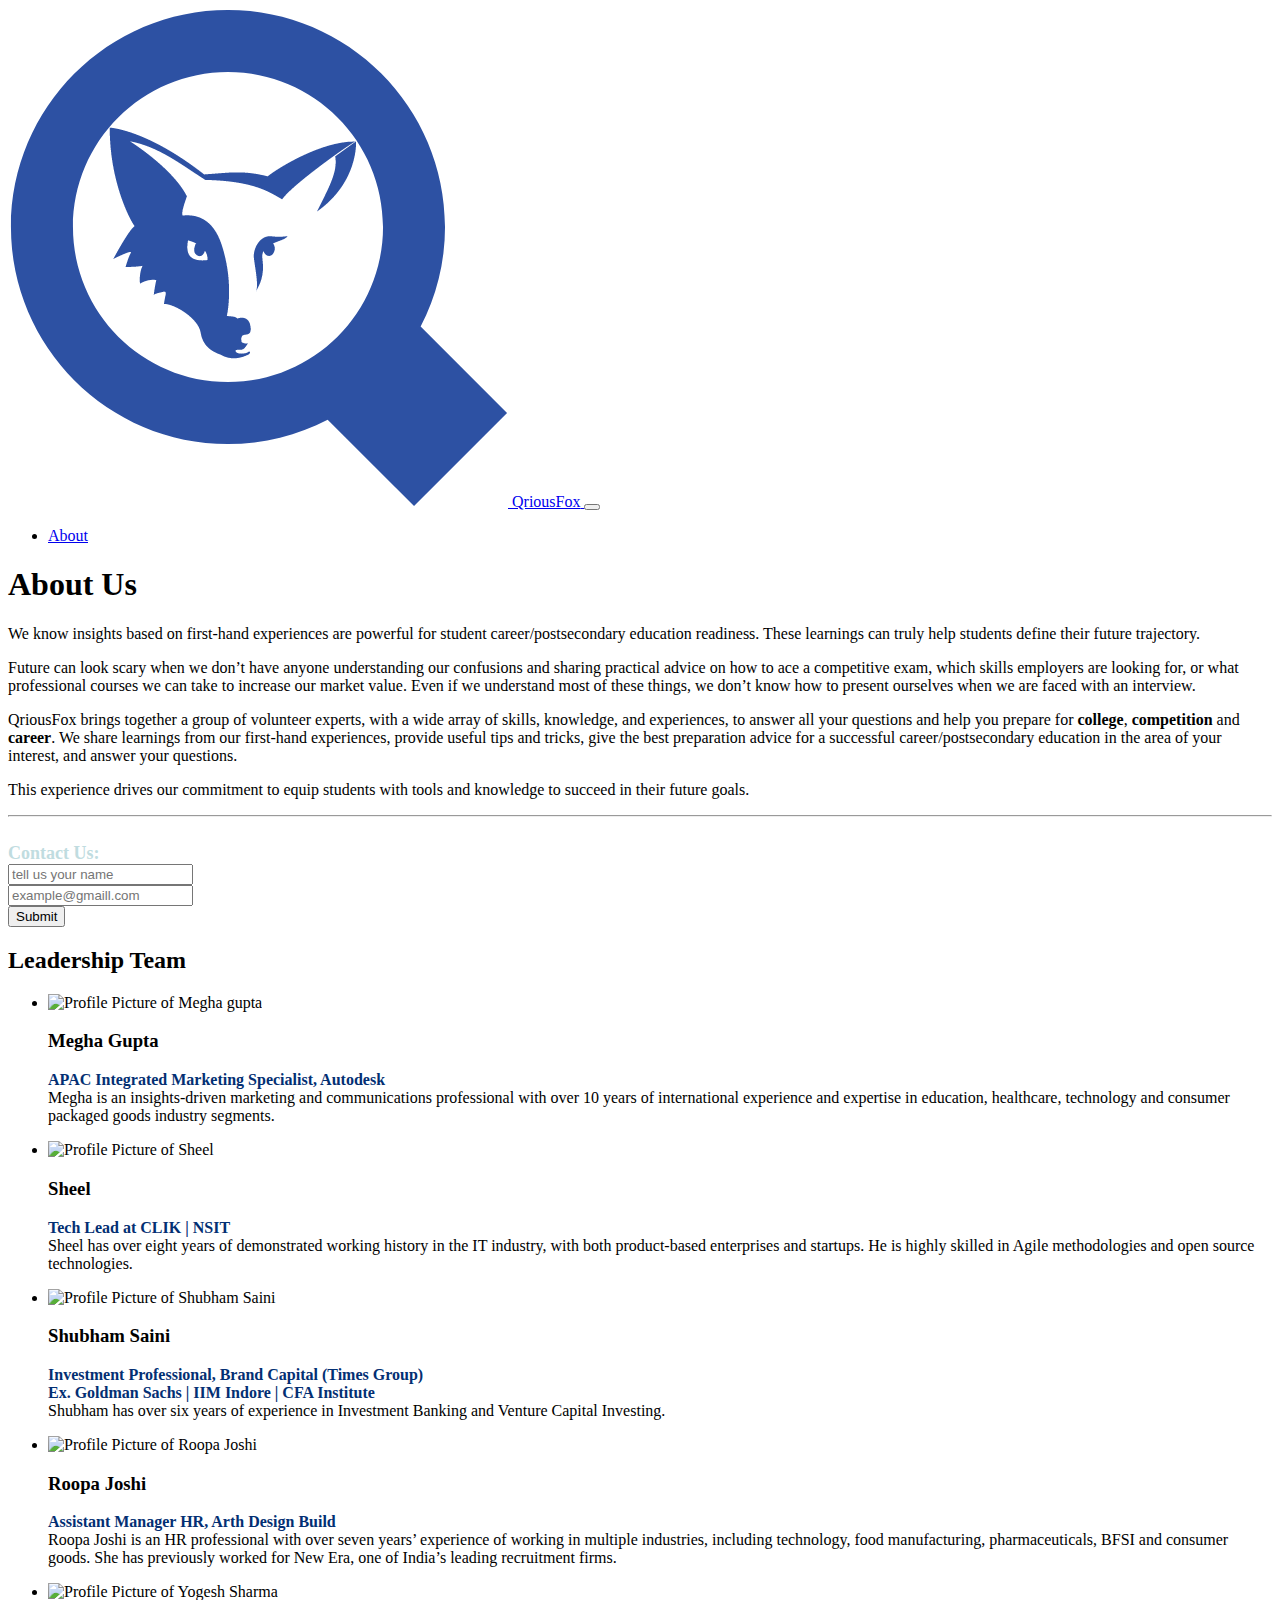
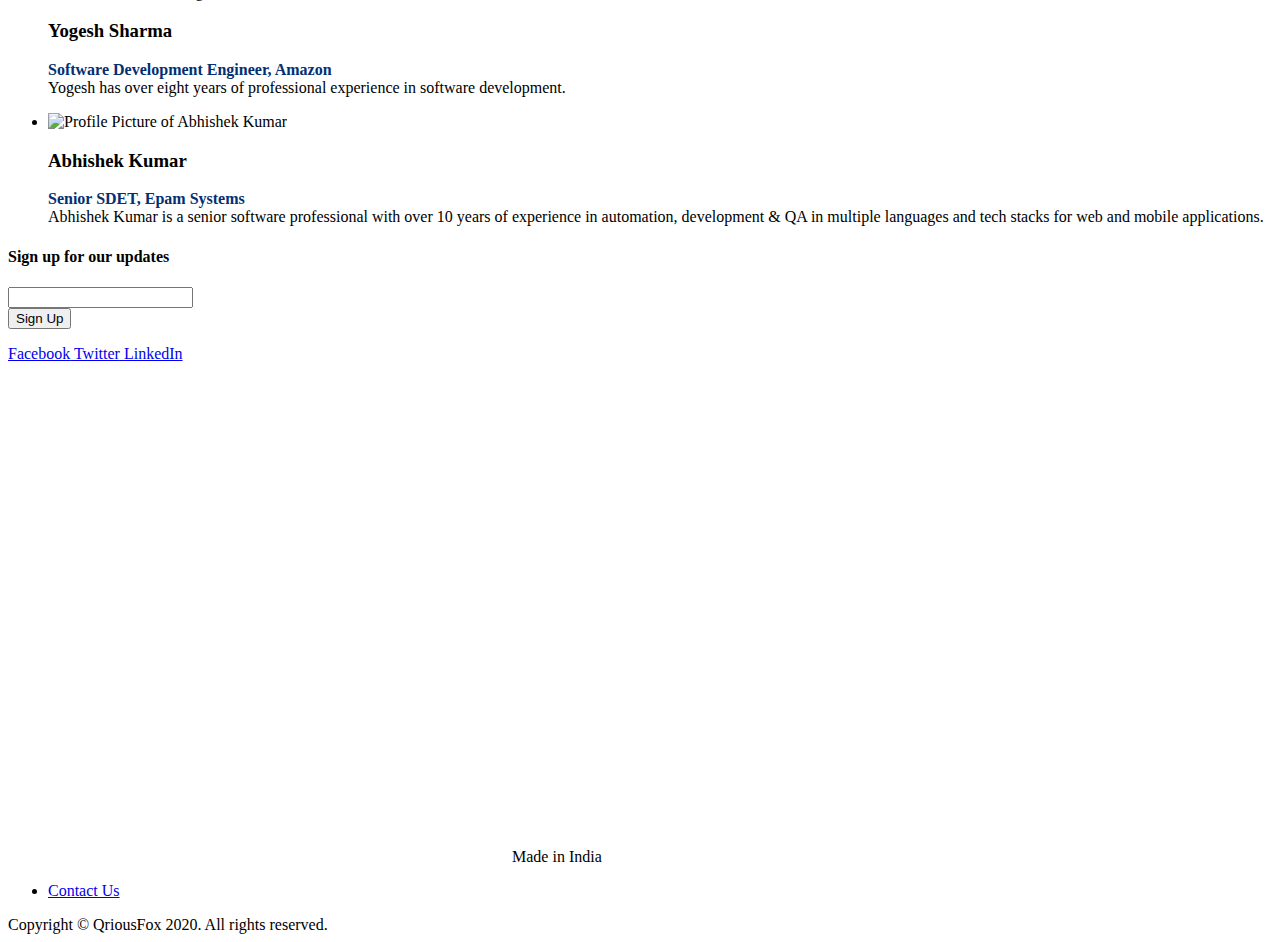
==== commit 3aac4541: "edited" ====
--- a/about.html
+++ b/about.html
@@ -10,28 +10,25 @@
   <meta name="viewport" content="width=device-width, initial-scale=1, viewport-fit=cover">
   <base href="/">
   <meta name="description"
-    content="QriousFox connects schools and college student  with industry experts who want to help students discover and build their professional interests, passions, and strengths.">
-
-  <meta property="og:title" content="QriousFox: Work-based learning for school and college students">
+    content="QriousFox helps you prepare for college, competition & career | QriousFox connects school and college students with industry experts to help them discover and build their professional interests, passions, and strengths.">
+
+  <meta property="og:title" content="QriousFox: Insights-based webinars for high school and college students">
   <meta property="og:type" content="website">
-  <meta property="og:image" content="https://sheelpriy.github.io/images/q.m122.jpg">
-
-
-
+  <meta property="og:image" content="https://res.cloudinary.com/dr6u3ssqa/image/upload/c_thumb,w_200,g_face/v1593846917/curious-fox/qfox_blue_dferxj.png">
+  <link rel="icon" type="image/png" href="https://qriousfox.com/favicon.ico">
 
   <link rel="stylesheet"
     href="https://d33wubrfki0l68.cloudfront.net/css/9fc21f8d74f7af740db2b15cad23321b2af7f7ea/main.90816.css">
-
-  <link rel="icon" type="image/png" href="/favicon.ico">
   <link href="https://fonts.googleapis.com/css?family=Maitree|Rosario:700|Work+Sans:200,400,500,600" rel="stylesheet">
-  <script type="text/javascript" async="" src="https://www.google-analytics.com/analytics.js"></script>
-  <script id="typef_orm_share" src="https://embed.typeform.com/embed.js"></script>
+
   <script src="https://kit.fontawesome.com/13265c37a9.js" crossorigin="anonymous"></script>
   <link href="https://kit-free.fontawesome.com/releases/latest/css/free-v4-shims.min.css" media="all" rel="stylesheet">
   <link href="https://kit-free.fontawesome.com/releases/latest/css/free-v4-font-face.min.css" media="all"
     rel="stylesheet">
   <link href="https://kit-free.fontawesome.com/releases/latest/css/free.min.css" media="all" rel="stylesheet">
   <!-- Global site tag (gtag.js) - Google Analytics -->
+  <script type="text/javascript" async="" defer src="https://www.google-analytics.com/analytics.js"></script>
+  <script id="typef_orm_share" async="true" defer src="https://embed.typeform.com/embed.js"></script>
   <script async src="https://www.googletagmanager.com/gtag/js?id=UA-171489628-1"></script>
   <script>
     window.dataLayer = window.dataLayer || [];
@@ -390,19 +387,14 @@
         <div class="row">
           <div class="col-12 col-md-12 ">
             <p class="major-section__text mb-12">
-              QriousFox brings together a group of volunteers, with a wide array of skills, knowledge, and experiences,
-              to answer all your questions and help you prepare for
-              college, competition and career.
-            </p>
-            <p class="major-section__text mb-12">
               QriousFox brings together a group of volunteer experts, with a wide array of skills, knowledge, and
               experiences, to answer all your questions and help you prepare for <b>college</b>, <b>competition</b> and
-              <b>career</b>. We organize FREE interactive webinars, where we share learnings from our first-hand
+              <b>career</b>. We share learnings from our first-hand
               experiences, provide useful tips and tricks, give the best preparation advice for a successful
               career/postsecondary education in the area of your interest, and answer your questions.
             </p>
             <p class="major-section__text mb-12">
-              This experience, coupled with a live Q&A session, drives our commitment to equip students with tools and
+              This experience drives our commitment to equip students with tools and
               knowledge to succeed in their future goals.</p>
 
             <hr>
